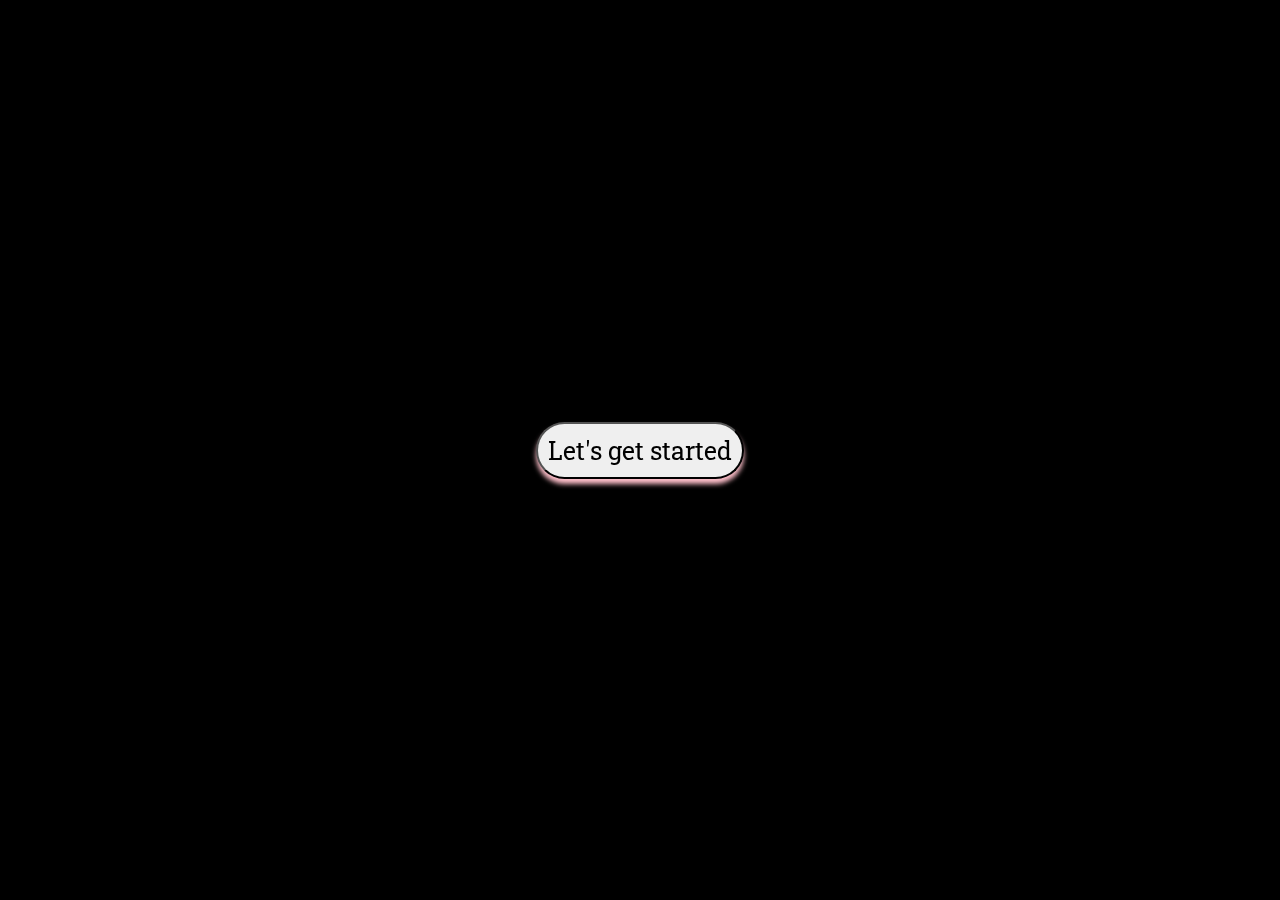
==== maimuop.html @ 4ae2b183 "maimup" ====
<!DOCTYPE html>
<html lang="en">
<head>
    <meta charset="UTF-8">
    <meta http-equiv="X-UA-Compatible" content="IE=edge">
    <meta name="viewport" content="width=device-width, initial-scale=1.0">
    <title>Happy Vietnam Woman day</title>
    <link rel="icon" href="icon.jpg" sizes="32x32" />
    <link href="style.css" rel="stylesheet" />
    <link rel="preconnect" href="https://fonts.googleapis.com">
    <link rel="preconnect" href="https://fonts.gstatic.com" crossorigin>
    <link href="https://fonts.googleapis.com/css2?family=Roboto+Slab:wght@100;200;300;400;500;600;700&display=swap" rel="stylesheet">
</head>
<body onLoad="startAudio()">
    <video class="video-background" playsinline autoplay muted loop>
        <source src="effect_trim.mp4" type="video/mp4">
    </video>
    <div id="box">
       <div id="box-main">
            <div id="box-content">
                <h2>Happy Woman Day</h2>
                <h3>20 tháng 10</h3>
                <p>Đầu tiên là chúc mừng ngày phụ nữ Việt Nam.</p>
                <p>Chúc Mai vs Mướp luôn mạnh khỏe, may mắn, xinh đẹp và sớm thoát khỏi cảnh đõ nghèo khỉ.</p>
                <p>Hy vọng sẽ có thêm nhiều chuyến đi trong thời gian sắp tới. 
                </p>
                <div id="icon">
                    <iframe src="https://giphy.com/embed/1qYhrKyTQBS5C5qaFr" width="120" height="120" frameBorder="0"></iframe>
                </div>
                <div id="love">
                    <div><iframe src="https://giphy.com/embed/WnTsYrfU1OXGE" width="90" height="90" frameBorder="0"></iframe></div>
                    <div><iframe src="https://giphy.com/embed/l4Ki4biBSwhjyrS48" width="90" height="90" frameBorder="0" class="giphy-embed" allowFullScreen></iframe></div>
                    <div><iframe src="https://giphy.com/embed/UYzNgRSTf9X1e" width="90" height="90" frameBorder="0"></iframe></div>
                </div>
            </div>
            <div id="div-image">
                <img src="img/starr.jpg" id="back" />
            </div>
       </div>
    </div>
    <audio id="adio" autoplay loop>
        <source src="img/music_2.mp3" type="audio/mpeg" />
    </audio>
    <script type="text/javascript">
        var aray = ["1.jpg","2.jpg","3.jpg", "4.jpg","5.jpg", "6.jpg", "7.jpg", "8.jpg", "9.jpg", "10.jpg", "11.jpg", "12.jpg", "13.jpg", "14.jpg"];
        var div = document.getElementById("div-image");
        document.getElementById("box").style.visibility  = "hidden";
        document.getElementById("box-main").style.visibility  = "hidden";
        document.getElementById("box-content").style.visibility  = "hidden";
        document.getElementById("love").style.visibility  = "hidden";
        document.getElementById("icon").style.visibility  = "hidden";
        div.style.visibility = "hidden";
        var im = document.getElementById("back");
        div.removeChild(im);
        var count = 0;
        var body = document.getElementsByTagName("body")[0];
        var run = () => setInterval(() => {
            
            if (count == aray.length) count = 0;
            div.style.backgroundImage = "url('img/maimuop/"+aray[count]+"')";
            setTimeout(() => {
                div.removeChild(im);
            }, 300);
            setTimeout(() => {
                div.appendChild(im);
            }, 300);
            count++;
        }, 5000);
        var start = () => {
            body.style.backgroundImage = "url('img/screen.jpg')";
            document.getElementById("box").className = "box";
            document.getElementById("box-main").className = "box-main";
            document.getElementById("box-content").className = "box-content";
            div.className = "box-image";
            document.getElementById("icon").className = "icon";
            document.getElementById("love").className = "love";
            document.getElementById("box").style.visibility  = "visible";
            document.getElementById("box-main").style.visibility  = "visible";
            document.getElementById("box-content").style.visibility  = "visible";
            document.getElementById("icon").style.visibility  = "visible";
            document.getElementById("love").style.visibility  = "visible";
            div.style.visibility = "visible";
            div.appendChild(im);
        }
        function startAudio() {
            var promise = document.getElementById("adio").play();
            if (promise !== undefined) {
                promise.then(() => {
                    //
                    start();
                    setTimeout(() => run(), 1000);
                }).catch(error => {
                    var div = document.createElement("div");
                    div.setAttribute("id","fake");
                    var button = document.createElement("button");
                    button.textContent = "Let's get started";
                    button.style.fontSize = "25px";
                    button.style.borderRadius = "30px";
                    button.style.padding = "10px";
                    button.style.boxShadow = "0px 5px 5px pink";
                    button.style.backgroundColor = "wheal";
                    div.appendChild(button);
                    div.style.textAlign = "center";
                    div.style.width = "100%";
                    div.style.height = "100%";
                    div.style.position = "absolute";
                    div.style.display = "flex";
                    div.style.alignItems = "center";
                    div.style.justifyContent = "center";
                    div.style.top = "0px";
                    div.style.background = "black";
                    body.appendChild(div);
                    button.onclick = () => {
                        var tmp = document.getElementById("fake");
                        document.getElementById("adio").play();
                        body.removeChild(tmp);
                        start();
                        setTimeout(() => run(), 1000);
                    }
                });
            }
        }
    </script>
</body>
</html>
---- style.css ----
* {
    margin: 0;
    padding: 0;
    box-sizing: border-box;
    font-family: 'Roboto Slab', Arial, Helvetica, sans-serif;
}

p {
    padding-bottom: 5px;
}

body {
    background-repeat: no-repeat;
    background-size: cover;
    width: 99vw;
    height: 99vh;
}

.box {
    position: absolute;
    width: 100%;
    height: 100vh;
    display: flex;
    justify-content: center;
    align-items: center;
    overflow: auto;
}

.box-main {
    width: 80%;
    height: 85vh;
    background: wheat;
    border-radius: 30px;
    display: flex;
    box-shadow: 9px 11px 10px 6px black;
}

div.box-image {
    height: inherit;
    border-top-right-radius: 30px;
    border-bottom-right-radius: 30px;
    width: 1200px;
    background-image: url('img/3.jpg');
    background-position: 50% 50%;
    background-size: cover;
    filter: brightness(120%);
}

@media (max-width: 900px) {
    div.box-image {
        height: 40%;
        border-top-right-radius: 0;
        border-bottom-right-radius: 30px;
        border-bottom-left-radius: 30px;
    }

    .box-main {
        flex-wrap: wrap;
    }

    .box-content {
        font-size: 14px;
        padding: 25px !important;
        height: 60%;
        width: 100%;
    }
    #icon {
        display: none;
    }

    #love {
        display: none;
    }
}

div.box-content {
    opacity: 0.93;
    padding: 50px;
    padding-right: 50px;
    color: teal;
}

.box-content h2 {
    font-size: 2em;
}

.box-content h2,
.box-content h3 {
    color: red;
    position: relative;
    width: 350px;
    transform: scaleX(0);
    animation: text 5s ease forwards;
    transform-origin: left;
}

.box-content h3 {
    font-size: 1.8;
    margin: 10px 0;
    width: 150px;
}

.box-content h2::before,
.box-content h3::before {
    content: "";
    position: absolute;
    width: 100%;
    height: 100%;
    background: teal;
    transform: scaleX(0);
    animation: text1 5s ease forwards;
    transform-origin: right;
}

.box-content h2::before,
.box-content h2 {
    animation-delay: 2s;
}

@keyframes text {
    to {
        transform: scaleX(1);
    }

    from {
        transform: scaleX(0);
    }
}

@keyframes text1 {
    to {
        transform: scaleX(0);
    }

    from {
        transform: scaleX(1);
    }
}

.box-main p {
    font-size: 1.1em;
    line-height: 1.5;
}

.box-content p:nth-child(3) {
    animation: textP1 2s ease forwards;
    animation-delay: 5.5s;
    transform-origin: left;
    transform: scaleX(0);
}

.box-content p:nth-child(4) {
    animation: textP1 3.5s ease forwards;
    animation-delay: 7.5s;
    transform-origin: left;
    transform: scaleX(0);
}

.box-content p:nth-child(5) {
    animation: textP1 6.5s ease forwards;
    animation-delay: 11s;
    transform-origin: left;
    transform: scaleX(0);
}

@keyframes textP1 {
    to {
        transform: scaleX(1);
    }

    from {
        transform: scaleX(0);
    }
}

@keyframes textP2 {
    to {
        transform: scaleX(1);
    }

    from {
        transform: scaleX(0);
    }
}

div.box-image {
    animation: anime4 4s ease;
    animation-fill-mode: both;
    animation-delay: 1s;
    opacity: 0.8;
}

@keyframes anime4 {
    to {
        opacity: 1;
    }

    from {
        opacity: 0.8;
    }
}

img {
    animation: anime3 1s ease;
    animation-fill-mode: both;
    animation-delay: 1s;
    opacity: 0;
    width: 100%;
    height: 100%;
    mix-blend-mode: screen;
    border-top-right-radius: 30px;
    border-bottom-right-radius: 30px;
}

@keyframes anime3 {
    to {
        opacity: 0.6;
    }

    from {
        opacity: 0;
    }
}

.video-background {
    position: absolute;
    mix-blend-mode: screen;
    height: 100vh;
    width: 100vw;
    object-fit: cover;
    object-position: center;
}

div.icon {
    text-align: center;
    mix-blend-mode: multiply;
}

div.love {
    display: flex;
    justify-content: space-between;
}

div.love div {
    border-radius: 10px;
    box-shadow: 2px 1px 2px black;
    overflow: hidden;
    mix-blend-mode: multiply;
}

@keyframes hidden {
    to {
        opacity: 1;
    }

    from {
        opacity: 0;
    }
}

div.icon iframe {
    opacity: 0;
    animation: hidden 2s ease both;
    animation-delay: 17s;
}

div.love div:nth-child(1) {
    opacity: 0;
    animation: hidden 2s ease both;
    animation-delay: 19s;
}

div.love div:nth-child(2) {
    opacity: 0;
    animation: hidden 2s ease both;
    animation-delay: 21s;
}

div.love div:nth-child(3) {
    opacity: 0;
    animation: hidden 2s ease both;
    animation-delay: 23s;
}

iframe {
    pointer-events: none;
}
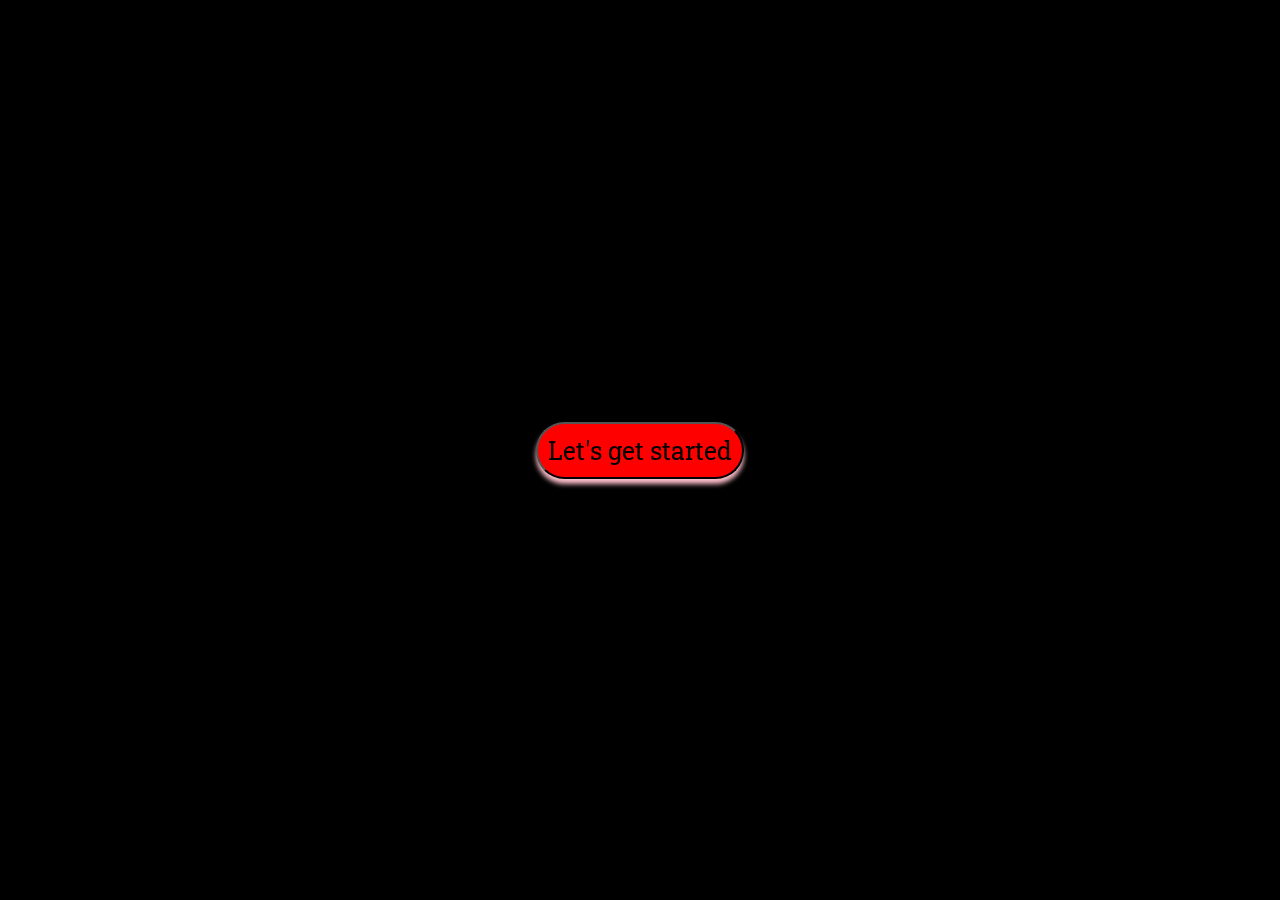
==== commit a27970ba: "maimup" ====
--- a/maimuop.html
+++ b/maimuop.html
@@ -98,7 +98,7 @@
                     button.style.borderRadius = "30px";
                     button.style.padding = "10px";
                     button.style.boxShadow = "0px 5px 5px pink";
-                    button.style.backgroundColor = "wheal";
+                    button.style.backgroundColor = "red";
                     div.appendChild(button);
                     div.style.textAlign = "center";
                     div.style.width = "100%";
